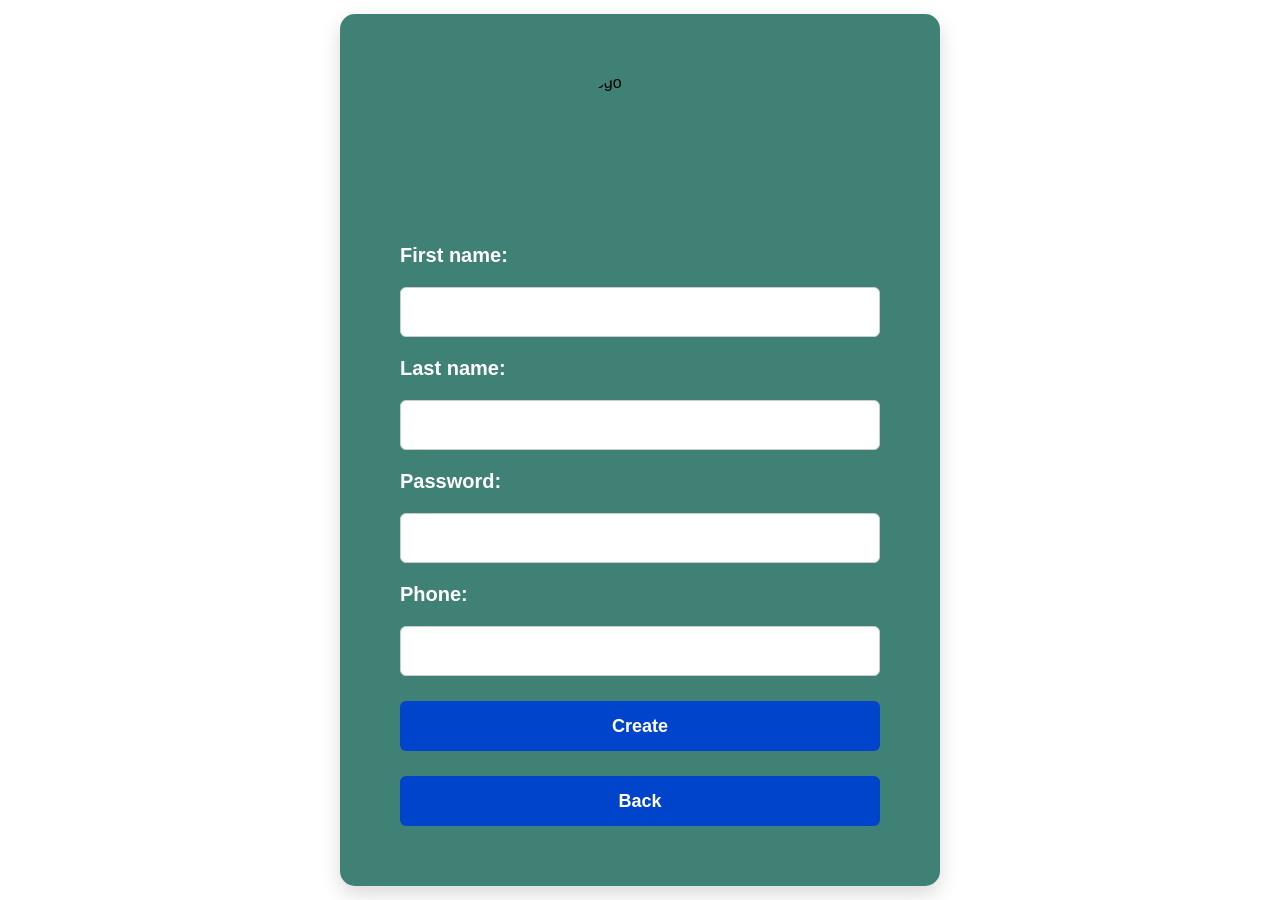
==== SignUp.html @ 8b2e5b9c "Add files via upload" ====
<!DOCTYPE html>
<html lang="en">
<head>
    <meta charset="UTF-8">
    <meta name="viewport" content="width=device-width, initial-scale=1.0">
    <title>Sign Up</title>
    <link rel="stylesheet" href="SignUp.css">
</head>
<body>
    <form class="form">
       
        <img src="https://cdn.pixabay.com/photo/2025/05/24/12/40/whale-9619752_640.png" alt="Logo">

        <label for="fname">First name:</label>
        <input type="text" id="fname" name="fname" required>
        
        <label for="lname">Last name:</label>
        <input type="text" id="lname" name="lname" required>
        
        <label for="Spass">Password:</label>
        <input type="password" id="Spass" name="Spass" required>
        
        <label for="num">Phone:</label>
        <input type="number" id="num" name="num" required>
        
        <button type="submit">Create</button>
        <a href="index.html">Back</a>
    </form>
</body>
</html>
---- SignUp.css ----
* {
    margin: 0;
    padding: 0;
    box-sizing: border-box;
}

body {
    display: flex;
    justify-content: center;
    align-items: center;
    min-height: 100vh;
    background-image: url("https://images.unsplash.com/photo-1614850523011-8f49ffc73908?fm=jpg&q=60&w=3000&auto=format&fit=crop&ixlib=rb-4.1.0&ixid=M3wxMjA3fDB8MHxzZWFyY2h8MXx8Ymx1ZSUyMGJhY2tncm91bmR8ZW58MHx8MHx8fDA%3D");
    font-family: Arial, Helvetica, sans-serif;
}

.form {
    display: flex;
    flex-direction: column;
    justify-content: center;
    align-items: center;
    width: 600px;
    min-height: 500px;
    padding: 60px;
    background-color: #408175;
    border-radius: 15px;
    box-shadow: 0 8px 20px rgba(0, 0, 0, 0.15);
    gap: 20px;
}


.form img {
    width: 140px;
    height: 140px;
    object-fit: cover;
    border-radius: 50%;
    margin-bottom: 10px;
}

.form label {
    align-self: flex-start;
    font-size: 20px;
    font-weight: bold;
    color: #ffffff;
}

.form input {
    width: 100%;
    height: 50px;
    padding: 10px 15px;
    font-size: 18px;
    border: 1px solid #ccc;
    border-radius: 6px;
    outline: none;
}

.form button, 
.form a {
    display: inline-block;
    width: 100%;
    height: 50px;
    line-height: 50px; 
    text-align: center;
    font-size: 18px;
    font-weight: bold;
    color: #ffffff;
    background-color: #0044cc;
    border: none;
    border-radius: 6px;
    text-decoration: none;
    cursor: pointer;
    margin-top: 5px;
}

.form button:hover,
.form a:hover {
    background-color: #003399;
    text-decoration: none; 
}
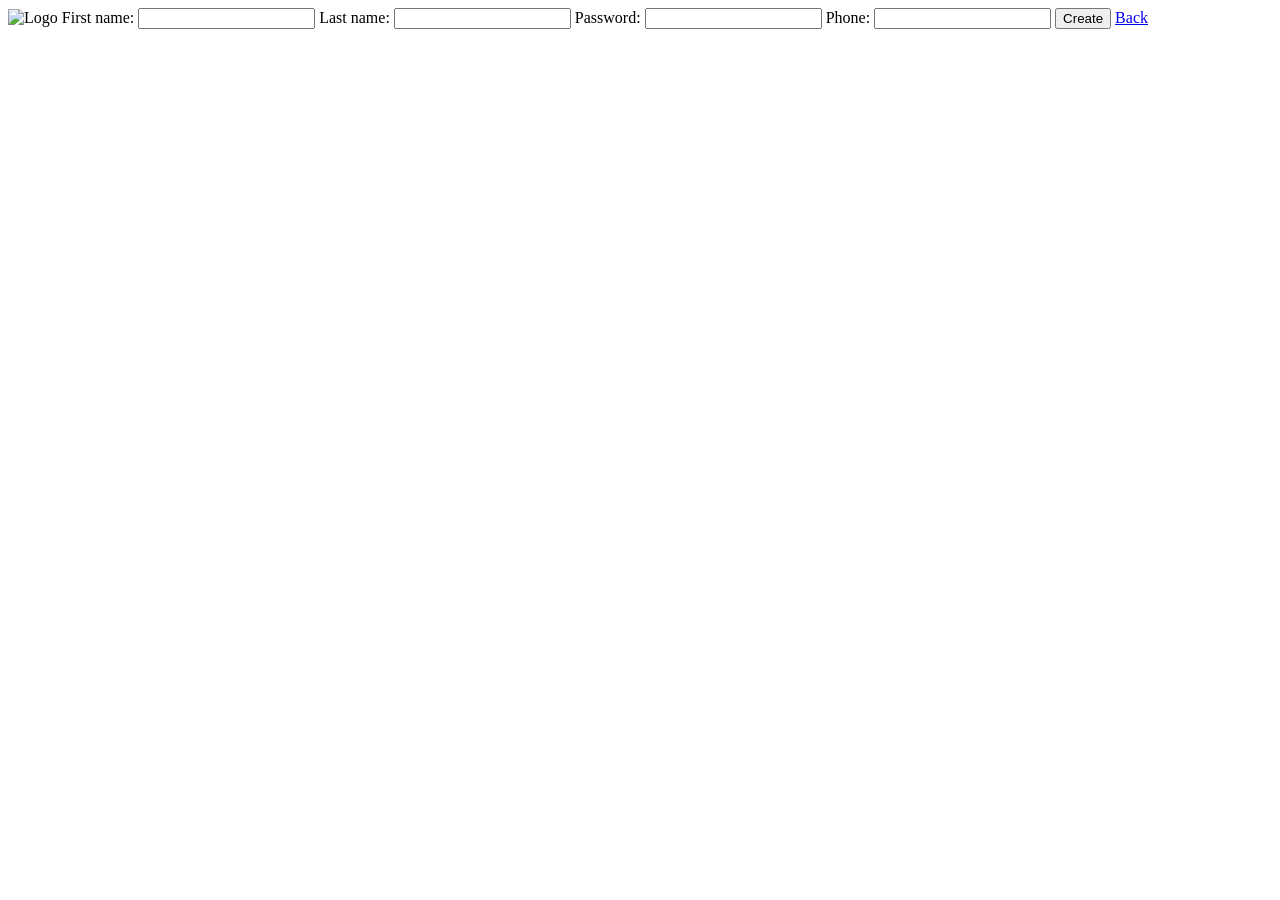
==== commit 3947b2d7: "Add files via upload" ====
--- a/SignUp.html
+++ b/SignUp.html
@@ -4,27 +4,28 @@
     <meta charset="UTF-8">
     <meta name="viewport" content="width=device-width, initial-scale=1.0">
     <title>Sign Up</title>
-    <link rel="stylesheet" href="SignUp.css">
+    <link rel="stylesheet" href="CSS/SignUp.css">
 </head>
 <body>
-    <form class="form">
-       
-        <img src="https://cdn.pixabay.com/photo/2025/05/24/12/40/whale-9619752_640.png" alt="Logo">
+    <form action="SignUp.php" method="POST">
+        <main class="form">
+            <img src="https://cdn.pixabay.com/photo/2025/05/24/12/40/whale-9619752_640.png" alt="Logo">
 
-        <label for="fname">First name:</label>
-        <input type="text" id="fname" name="fname" required>
-        
-        <label for="lname">Last name:</label>
-        <input type="text" id="lname" name="lname" required>
-        
-        <label for="Spass">Password:</label>
-        <input type="password" id="Spass" name="Spass" required>
-        
-        <label for="num">Phone:</label>
-        <input type="number" id="num" name="num" required>
-        
-        <button type="submit">Create</button>
-        <a href="index.html">Back</a>
+            <label for="fname">First name:</label>
+            <input type="text" id="fname" name="fname" required>
+            
+            <label for="lname">Last name:</label>
+            <input type="text" id="lname" name="lname" required>
+            
+            <label for="Spass">Password:</label>
+            <input type="password" id="Spass" name="Spass" required>
+            
+            <label for="num">Phone:</label>
+            <input type="number" id="num" name="num" required>
+            
+            <button type="submit">Create</button>
+            <a href="index.html">Back</a>
+        </main>
     </form>
 </body>
 </html>
